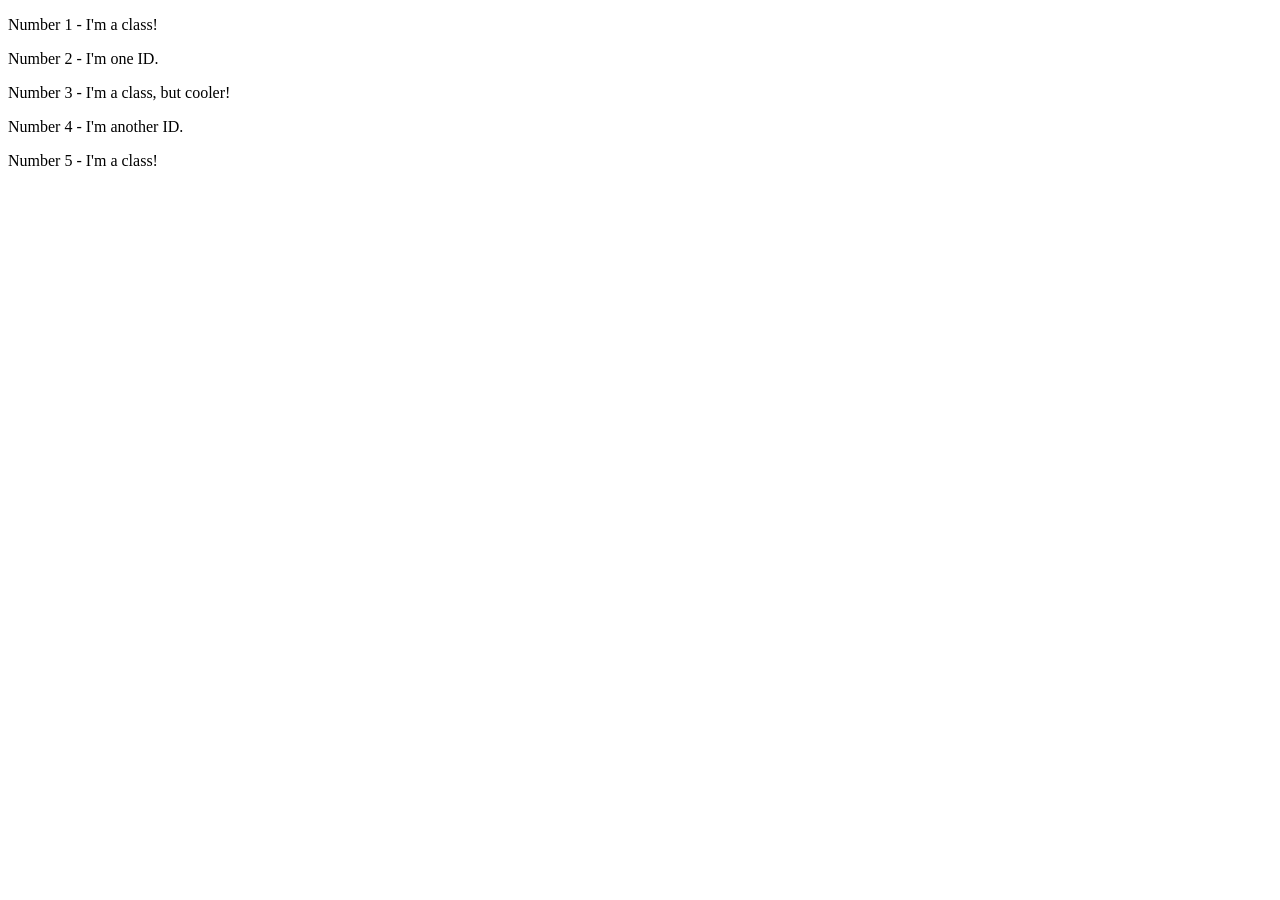
==== foundations/intro-to-css/02-class-id-selectors/index.html @ 070715ff "Completed the first exercise in the intro-to-css file" ====
<!DOCTYPE html>
<html lang="en">
  <head>
    <meta charset="UTF-8">
    <meta http-equiv="X-UA-Compatible" content="IE=edge">
    <meta name="viewport" content="width=device-width, initial-scale=1.0">
    <title>Class and ID Selectors</title>
    <link rel="stylesheet" href="style.css">
  </head>
  <!-- All odd numbered elements: a light red/pink background, and a list of fonts containing
      `Verdana` and `DejaVu Sans` with `sans-serif` as a fallback
      The second element**: blue text and a font size of 36px
      The third element: in addition to the styles for all odd numbered elements,
      add a font size of 24px
      The fourth element: a light green background, a font size of 24px, and bold -->
  <body>
    <p>Number 1 - I'm a class!</p>
    <div>Number 2 - I'm one ID.</div>
    <p>Number 3 - I'm a class, but cooler!</p>
    <div>Number 4 - I'm another ID.</div>
    <p>Number 5 - I'm a class!</p>
  </body>
</html>
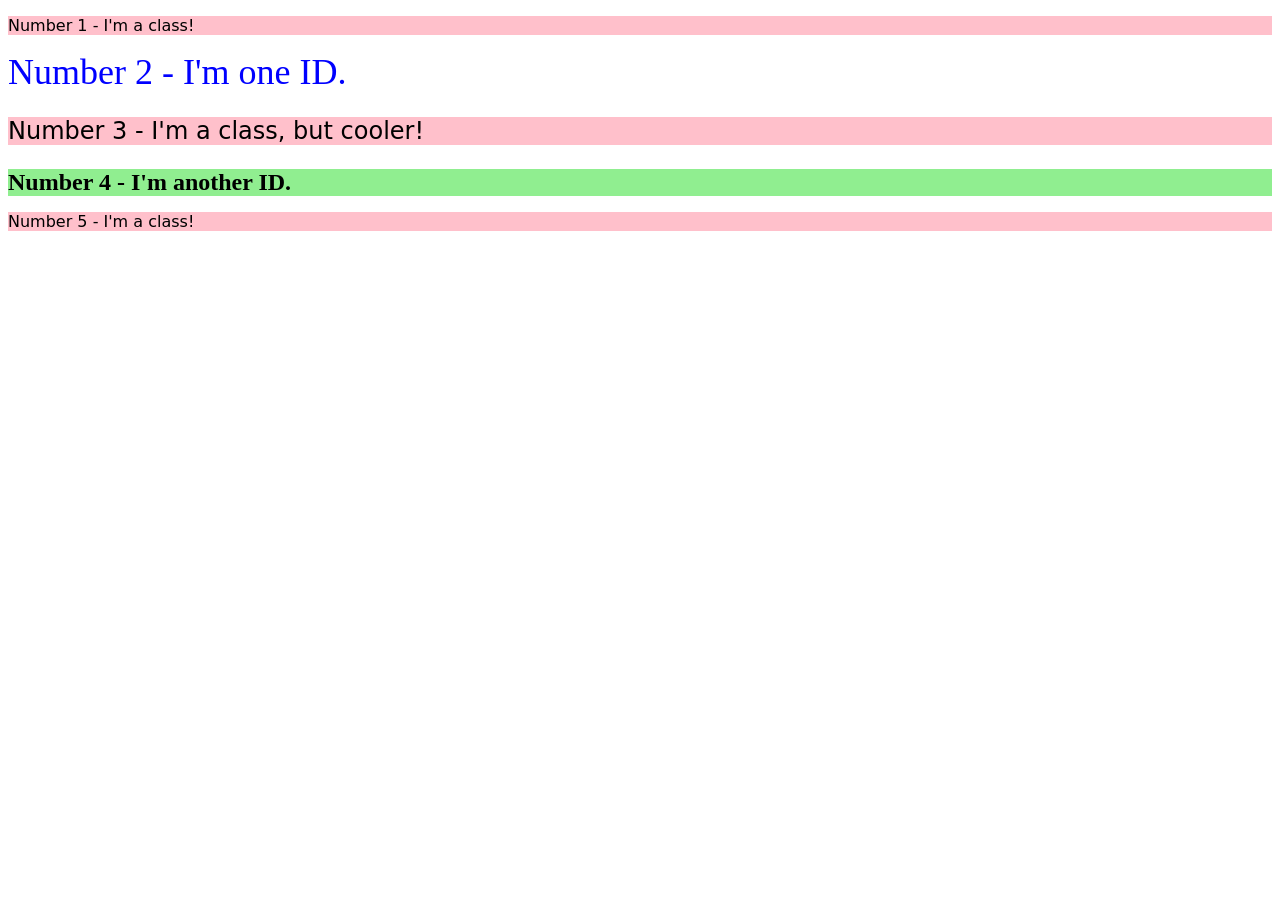
==== commit dee1b2e4: "Completed the second exercise in the intro-to-css file" ====
--- a/foundations/intro-to-css/02-class-id-selectors/index.html
+++ b/foundations/intro-to-css/02-class-id-selectors/index.html
@@ -14,10 +14,10 @@
       add a font size of 24px
       The fourth element: a light green background, a font size of 24px, and bold -->
   <body>
-    <p>Number 1 - I'm a class!</p>
-    <div>Number 2 - I'm one ID.</div>
-    <p>Number 3 - I'm a class, but cooler!</p>
-    <div>Number 4 - I'm another ID.</div>
-    <p>Number 5 - I'm a class!</p>
+    <p class="odd-number">Number 1 - I'm a class!</p>
+    <div id="second-element">Number 2 - I'm one ID.</div>
+    <p class="odd-number" id="third-element">Number 3 - I'm a class, but cooler!</p>
+    <div id="fourth-element">Number 4 - I'm another ID.</div>
+    <p class="odd-number">Number 5 - I'm a class!</p>
   </body>
 </html>
--- a/foundations/intro-to-css/02-class-id-selectors/style.css
+++ b/foundations/intro-to-css/02-class-id-selectors/style.css
@@ -0,0 +1,20 @@
+/* Add CSS Styling */
+.odd-number {
+    background-color: pink;
+    font-family: 'Verdana', 'DejaVu Sans', sans-serif;
+}
+
+#second-element {
+    color: blue;
+    font-size: 36px;
+}
+
+#third-element {
+    font-size: 24px;
+}
+
+#fourth-element {
+    background-color: lightgreen;
+    font-size: 24px;
+    font-weight: bold;
+}
